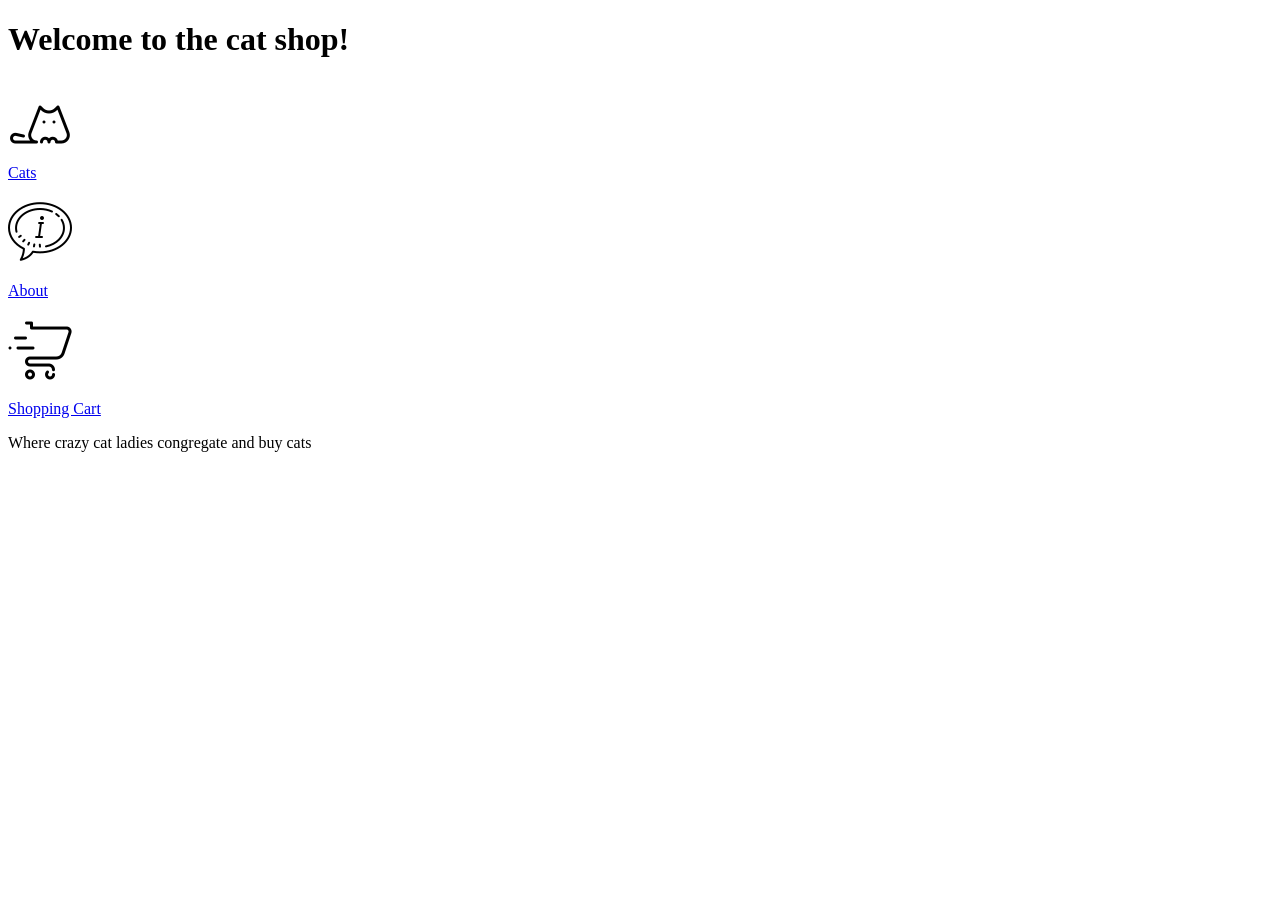
==== index.html @ cf18d340 "Added content for the index" ====
<!DOCTYPE html>
<html lang="en">

<head>
    <meta charset="UTF-8" />
    <meta name="viewport" content="width=device-width, initial-scale=1.0" />
    <meta name="description" content="An online shop for cats" />
    <title>Cat shop</title>
    <link rel="stylesheet" href="styles.css">
    <script src="scripts.js"></script>
    <link rel="icon" type="image/x-icon" href="images/icons8-cat-50.png">
</head>

<body>
    
    <h1 class="myHeader">Welcome to the cat shop!</h1>

    <nav class="mainNav">

        <a href="pages/Cats.html" class="icons">
            <img id="CatIcon" src="images/CatsIcon.png" />
            <p id="CatsText">Cats</p>
        </a>

        <a href="pages/About.html" class="icons">
            <img src="images/AboutIcon.png" />
            <p>About</p>
        </a>

        <a href="pages/Cart.html" class="icons">
            <img src="images/ShoppingCartIcon.png" />
            <p>Shopping Cart</p>
        </a>
    </nav>

    <p class="pageDescription">Where crazy cat ladies congregate and buy cats</p>

    
</body>

<footer>
    <!-- Kontakt etc -->
</footer>

</html>
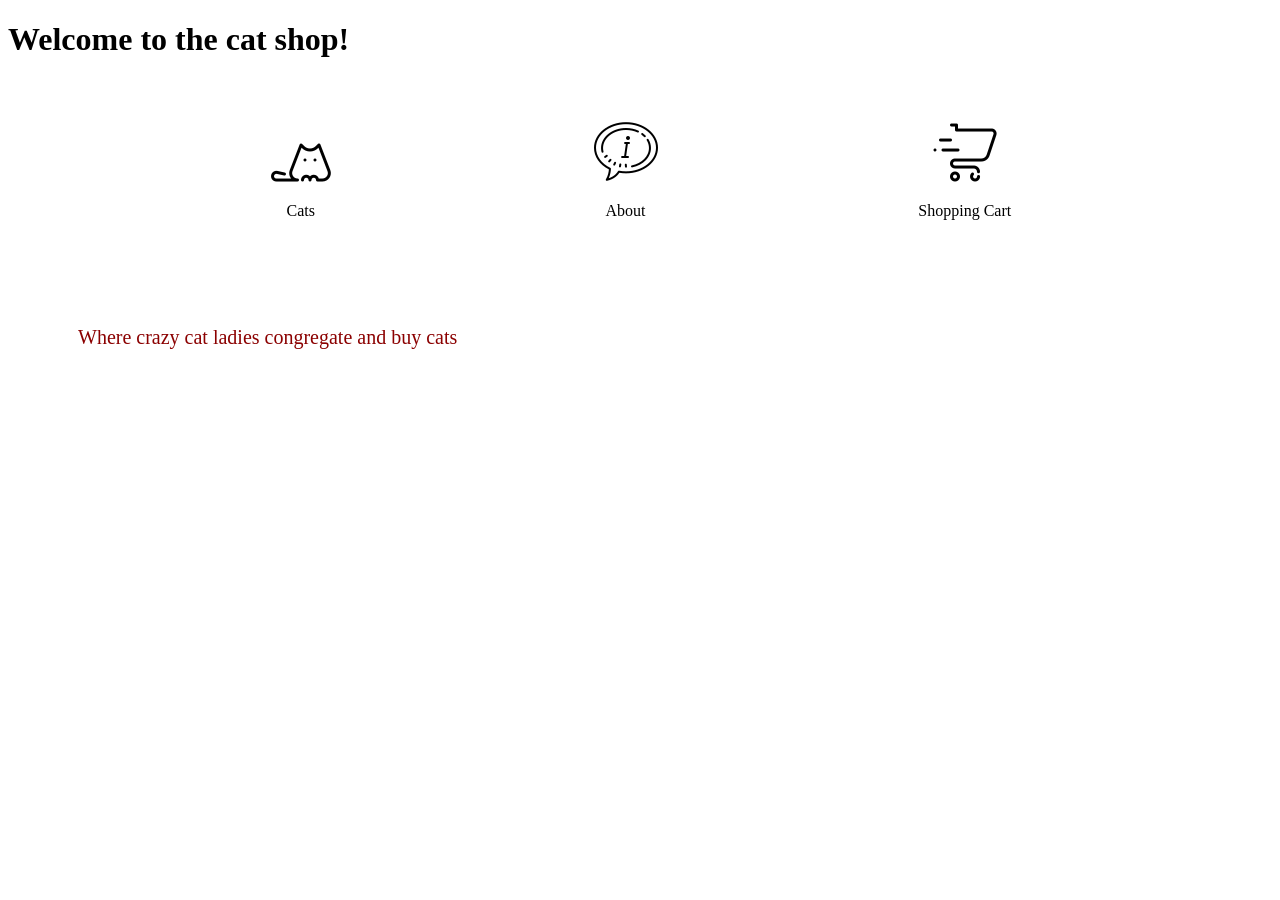
==== commit 5b475481: "Changed reference for script.js in each document" ====
--- a/index.html
+++ b/index.html
@@ -7,7 +7,7 @@
     <meta name="description" content="An online shop for cats" />
     <title>Cat shop</title>
     <link rel="stylesheet" href="styles.css">
-    <script src="scripts.js"></script>
+    <script src="script.js"></script>
     <link rel="icon" type="image/x-icon" href="images/icons8-cat-50.png">
 </head>
 
--- a/styles.css
+++ b/styles.css
@@ -0,0 +1,32 @@
+.myHeader{
+    color: rgb(0, 0, 0);
+    justify-self: center;
+    padding-bottom: 3%;    
+}
+
+
+.pageDescription{
+    color:darkred;
+    font-size: 20px;
+    justify-self: center;
+    padding: 70px;
+    
+}
+
+.mainNav{
+    display: flex;    
+    justify-content: space-evenly;       
+}
+
+.icons{
+    justify-self: center;
+    text-decoration: none;
+    color:black;
+    text-align: center;
+}
+
+#cartContent{
+    justify-self: center;
+    font-size: larger;
+}
+
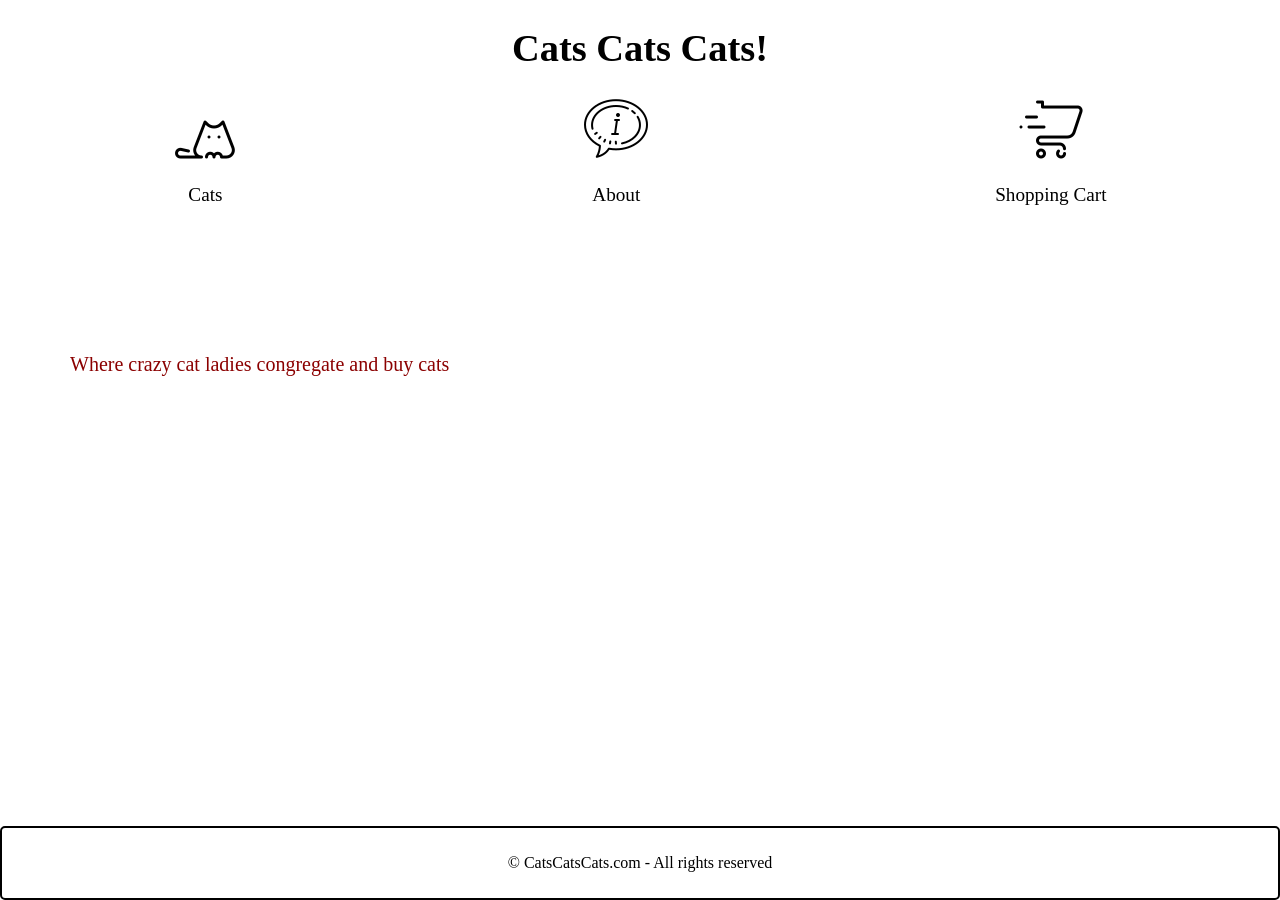
==== commit ff3f8b93: "Added a footer to all pages. Also minor changes to css and structure" ====
--- a/index.html
+++ b/index.html
@@ -13,9 +13,9 @@
 
 <body>
     
-    <h1 class="myHeader">Welcome to the cat shop!</h1>
-
-    <nav class="mainNav">
+    <header>
+        <h1>Cats Cats Cats!</h1>
+        <nav class="mainNav">
 
         <a href="pages/Cats.html" class="icons">
             <img id="CatIcon" src="images/CatsIcon.png" />
@@ -32,14 +32,16 @@
             <p>Shopping Cart</p>
         </a>
     </nav>
-
-    <p class="pageDescription">Where crazy cat ladies congregate and buy cats</p>
+    </header>
 
     
-</body>
+<main>
+    <p class="pageDescription">Where crazy cat ladies congregate and buy cats</p>
+</main>
 
 <footer>
-    <!-- Kontakt etc -->
-</footer>
+    <p>© CatsCatsCats.com - All rights reserved</p>
+</footer> 
 
+</body>
 </html>
--- a/styles.css
+++ b/styles.css
@@ -1,32 +1,97 @@
-.myHeader{
+header{
+    text-align: center;
+    justify-content: center;
     color: rgb(0, 0, 0);
     justify-self: center;
-    padding-bottom: 3%;    
+    padding-bottom: 3%;
+    font-size: larger;
 }
 
+body {
+      min-height: 100vh;
+      margin: 0;
+      display: flex;
+      flex-direction: column;
+  }
 
-.pageDescription{
-    color:darkred;
+  main {
+      flex: 1;
+  }
+
+  footer {
+      border: 2px solid #000000;
+      border-radius: 5px;
+      padding: 10px;
+      text-align: center;
+      color: rgb(0, 0, 0);
+  }
+
+.pageDescription {
+    color: darkred;
     font-size: 20px;
     justify-self: center;
     padding: 70px;
-    
+
 }
 
-.mainNav{
-    display: flex;    
-    justify-content: space-evenly;       
+.mainNav {
+    display: flex;
+    justify-content: space-around;
 }
 
-.icons{
+.icons {
     justify-self: center;
     text-decoration: none;
-    color:black;
+    color: black;
     text-align: center;
 }
 
-#cartContent{
-    justify-self: center;
-    font-size: larger;
+#cartContent {
+    /* border: 2px solid #000000;
+    border-radius: 10px; */
+    display: flex;
+    grid-template-columns: repeat(auto-fill, minmax(250px, 1fr));
+    gap: 20px;
+    padding: 20px;
+    text-align: center;
 }
 
+.cartItem {
+    padding: 15px;
+    text-align: center;
+}
+
+.cartItem img {
+    width: 100%;
+    height: 200px;
+    object-fit: cover;
+    border-radius: 5px;
+}
+
+.catList {
+    display: grid;
+    grid-template-columns: repeat(auto-fill, minmax(250px, 1fr));
+    gap: 20px;
+    padding: 20px;
+
+}
+
+.catCard {
+    padding: 15px;
+    text-align: center;
+}
+
+.catCard img {
+    width: 100%;
+    height: 200px;
+    object-fit: cover;
+    border-radius: 5px;
+}
+
+.pagination {
+    display: flex;
+    justify-content: center;
+    gap: 15px;
+    padding: 20px;
+    align-items: center;
+}
